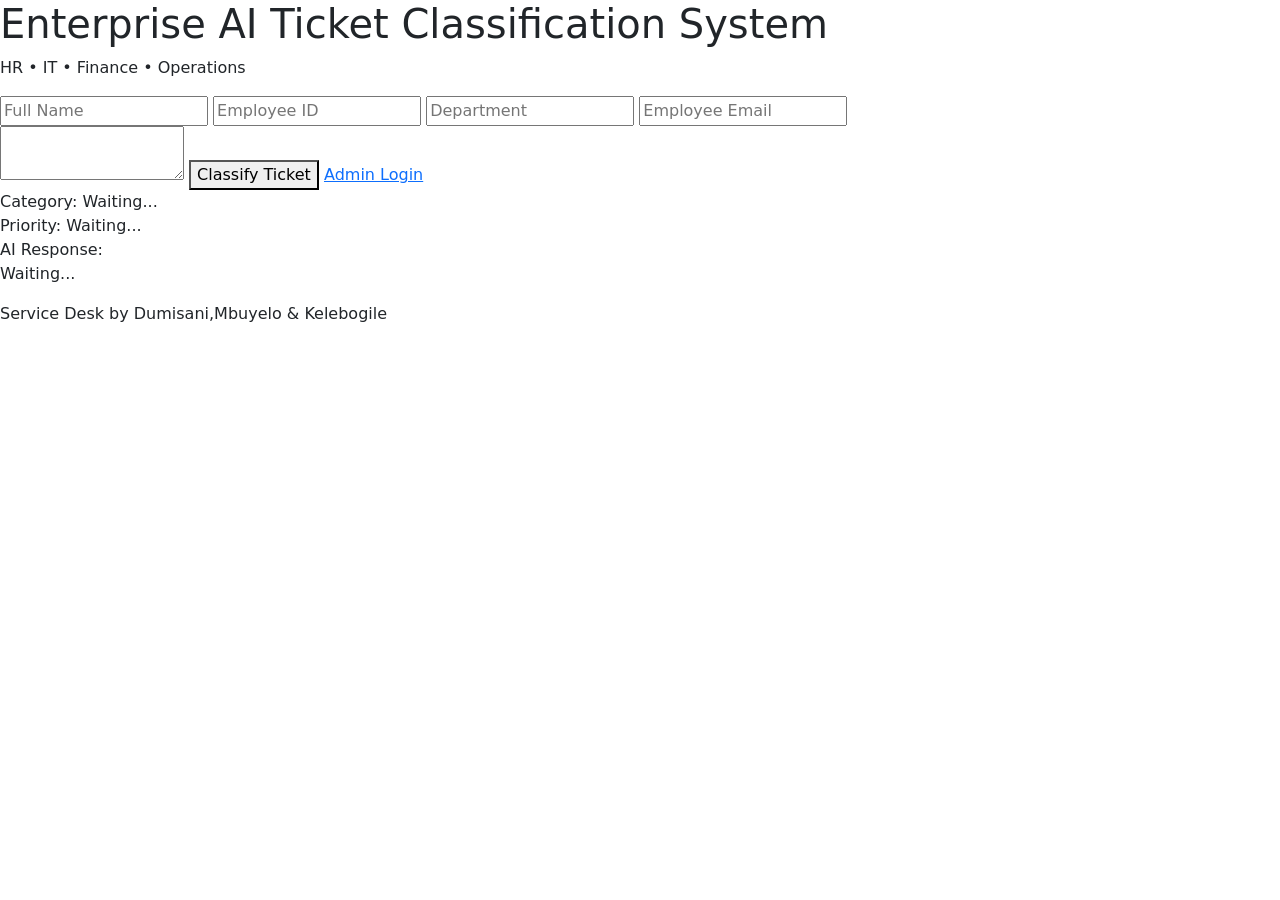
==== templates/index.html @ 9500ad0e "Added employee notifications and ticket status workflow" ====
<!DOCTYPE html>
<html lang="en">
<head>

<meta charset="UTF-8">

<meta name="viewport"
content="width=device-width, initial-scale=1.0">

<title>Enterprise AI Ticket Classification System</title>

<link rel="preconnect"
href="https://fonts.googleapis.com">

<link
href="https://fonts.googleapis.com/css2?family=Poppins:wght@300;400;500;600;700&display=swap"
rel="stylesheet">

<link
href="https://cdn.jsdelivr.net/npm/bootstrap@5.3.3/dist/css/bootstrap.min.css"
rel="stylesheet">

<link
rel="stylesheet"
href="{{ url_for('static', filename='style.css') }}">

</head>

<body>

<div class="main-container">

    <div class="main-card">

        <h1 class="page-title">
            Enterprise AI Ticket Classification System
        </h1>

        <p class="subtitle">
            HR • IT • Finance • Operations
        </p>
        
    <div class="employee-info">

        <input
                type="text"
                id="employeeName"
                placeholder="Full Name">

        <input
            type="text"
            id="employeeId"
            placeholder="Employee ID">

        <input
            type="text"
            id="department"
            placeholder="Department">
        <input
            type="email"
            id="employeeEmail"
            placeholder="Employee Email">
    </div>    

        <textarea
            id="ticketText"
            placeholder="Describe your issue here...">
        </textarea>

        <button
            onclick="classifyTicket()"
            class="btn-classify">

            Classify Ticket

        </button>

        <a href="/login" class="btn-admin">
            Admin Login
        </a>

        <div class="result-section">

            <div class="result-card category-card">

                <span class="result-label">
                    Category:
                </span>

                <span
                    id="categoryResult"
                    class="result-value">

                    Waiting...

                </span>

            </div>

            <div class="result-card priority-card">

                <span class="result-label">
                    Priority:
                </span>

                <span
                    id="priorityResult"
                    class="result-value">

                    Waiting...

                </span>

            </div>

            <div class="result-card">

    <span class="result-label">
        AI Response:
    </span>

    <p id="responseResult">
        Waiting...
    </p>

</div>

        </div>

        <div class="footer">
            Service Desk by Dumisani,Mbuyelo & Kelebogile
        </div>

    </div>

</div>

<script>

async function classifyTicket() {
    const name =
        document.getElementById("employeeName").value;

    const employeeId =
        document.getElementById("employeeId").value;

    const department =
    document.getElementById("department").value;

    const employeeEmail =
        document.getElementById("employeeEmail").value;

    const text =
        document.getElementById("ticketText").value;

    const response = await fetch("/classify", {

        method: "POST",

        headers: {
            "Content-Type": "application/json"
        },

        body: JSON.stringify({ 
            name,
            employeeId,
            department,
            employeeEmail,
            text })

    });

    const data = await response.json();

    document.getElementById("categoryResult").innerHTML =
        data.predicted_category;

    document.getElementById("priorityResult").innerHTML =
        data.priority;

    document.getElementById("responseResult").innerHTML =
        data.response;
}

</script>

</body>
</html>
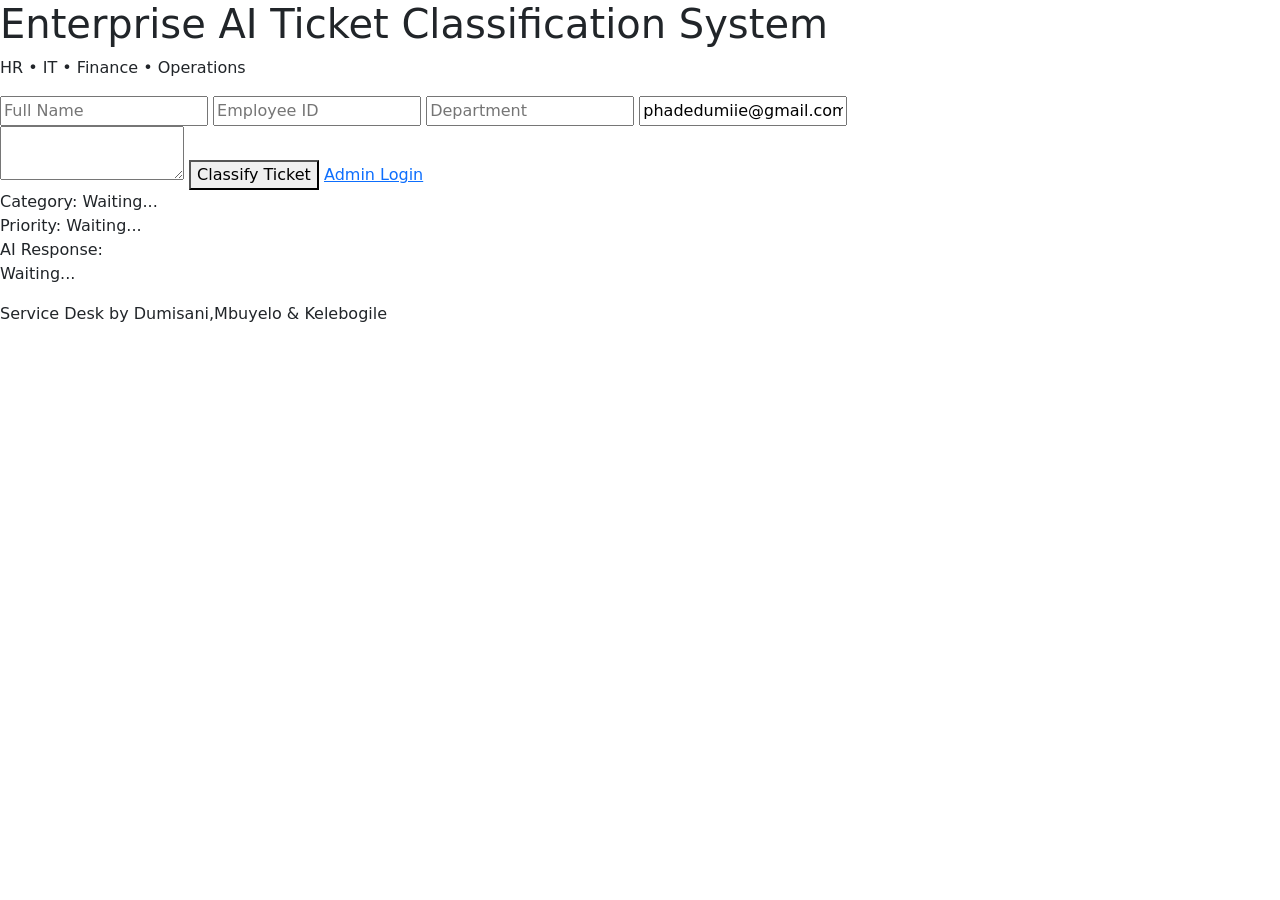
==== commit e9f7031d: "Final ticket system with AI classification and predictive analytics" ====
--- a/templates/index.html
+++ b/templates/index.html
@@ -59,6 +59,7 @@
         <input
             type="email"
             id="employeeEmail"
+            value="phadedumiie@gmail.com"
             placeholder="Employee Email">
     </div>    
 
@@ -78,6 +79,8 @@
         <a href="/login" class="btn-admin">
             Admin Login
         </a>
+      
+
 
         <div class="result-section">
 
@@ -136,42 +139,33 @@
 </div>
 
 <script>
+async function classifyTicket() {
 
-async function classifyTicket() {
-    const name =
-        document.getElementById("employeeName").value;
+    const name = document.getElementById("employeeName").value;
+    const employeeId = document.getElementById("employeeId").value;
+    const department = document.getElementById("department").value;
+    const employeeEmail = document.getElementById("employeeEmail").value;
+    const text = document.getElementById("ticketText").value;
 
-    const employeeId =
-        document.getElementById("employeeId").value;
-
-    const department =
-    document.getElementById("department").value;
-
-    const employeeEmail =
-        document.getElementById("employeeEmail").value;
-
-    const text =
-        document.getElementById("ticketText").value;
-
-    const response = await fetch("/classify", {
-
+    const res = await fetch("/classify", {
         method: "POST",
-
         headers: {
             "Content-Type": "application/json"
         },
-
-        body: JSON.stringify({ 
-            name,
-            employeeId,
-            department,
-            employeeEmail,
-            text })
-
+        body: JSON.stringify({
+            name: name,
+            employeeId: employeeId,
+            department: department,
+            employeeEmail: employeeEmail,
+            text: text
+        })
     });
 
-    const data = await response.json();
+    const data = await res.json();
 
+    console.log(data);
+
+    // ✅ UPDATE CORRECT ELEMENTS
     document.getElementById("categoryResult").innerHTML =
         data.predicted_category;
 
@@ -181,7 +175,6 @@
     document.getElementById("responseResult").innerHTML =
         data.response;
 }
-
 </script>
 
 </body>
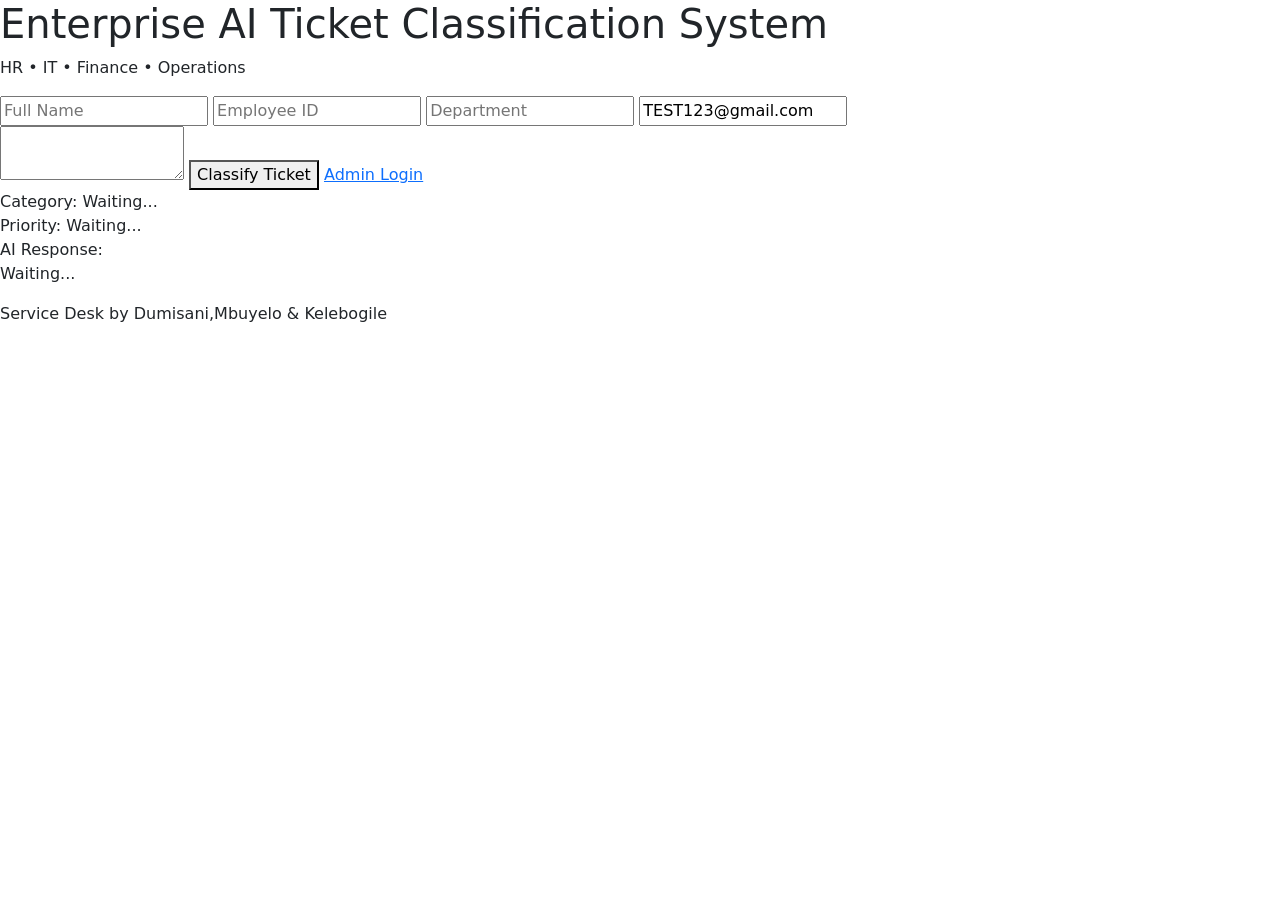
==== commit df2e8910: "test email" ====
--- a/templates/index.html
+++ b/templates/index.html
@@ -56,10 +56,9 @@
             type="text"
             id="department"
             placeholder="Department">
-        <input
-            type="email"
+        <input type="email"
             id="employeeEmail"
-            value="phadedumiie@gmail.com"
+            value="TEST123@gmail.com"
             placeholder="Employee Email">
     </div>    
 
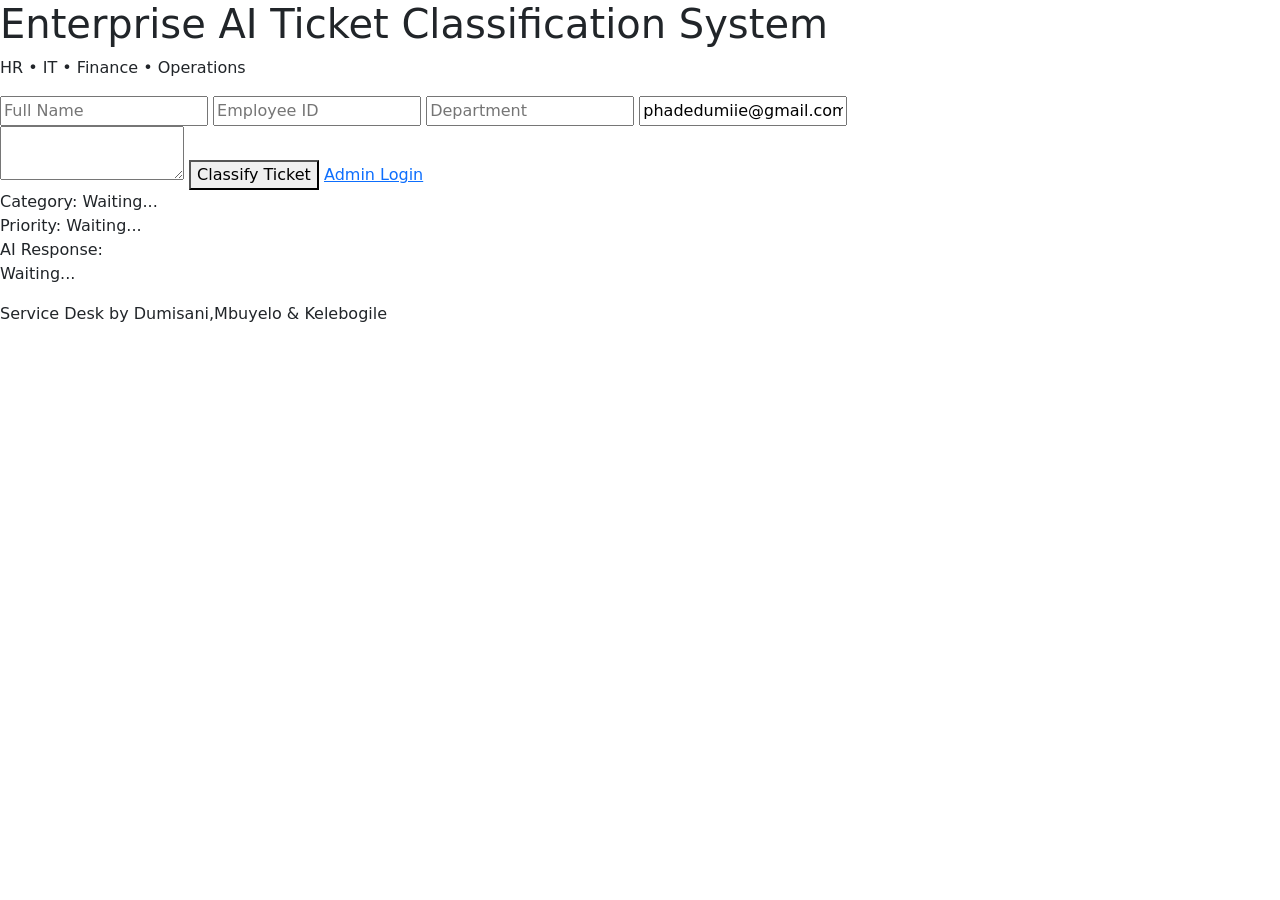
==== commit 7fba0f37: "email fix" ====
--- a/templates/index.html
+++ b/templates/index.html
@@ -58,7 +58,7 @@
             placeholder="Department">
         <input type="email"
             id="employeeEmail"
-            value="TEST123@gmail.com"
+            value="phadedumiie@gmail.com"
             placeholder="Employee Email">
     </div>    
 
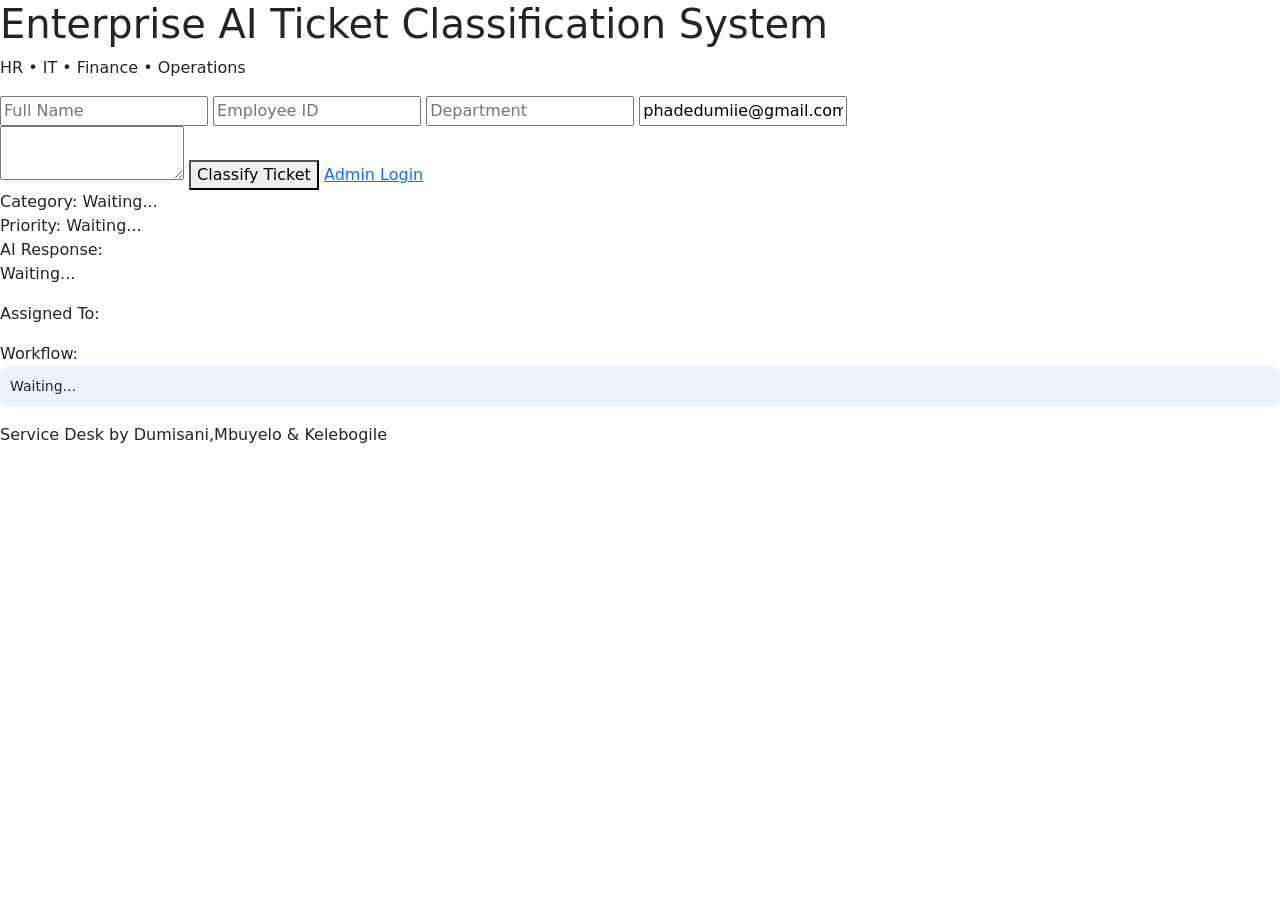
==== commit a2bf8910: "Week 7 automation engine complete" ====
--- a/templates/index.html
+++ b/templates/index.html
@@ -125,6 +125,31 @@
         Waiting...
     </p>
 
+    <div class="result-card">
+        <span class="result-label">
+            Assigned To:
+        </span>
+        <p id="assignedResult" style="font-weight:600;
+        color:#1a202c;
+        ">
+        </p>
+    </div>
+
+    <div class="result-card">
+
+        <span class="result-label">
+            Workflow:
+        </span>
+
+        <p id="workflowResult" style="
+        background: #eef2ff;
+        padding: 10px;
+        border-radius: 8px;
+        font-size: 14px;
+        ">
+            Waiting...
+        </p>
+    </div>
 </div>
 
         </div>
@@ -173,6 +198,10 @@
 
     document.getElementById("responseResult").innerHTML =
         data.response;
+    document.getElementById("assignedResult").innerHTML =
+        data.assigned_to;
+    document.getElementById("workflowResult").innerHTML =
+        data.workflow;
 }
 </script>
 
